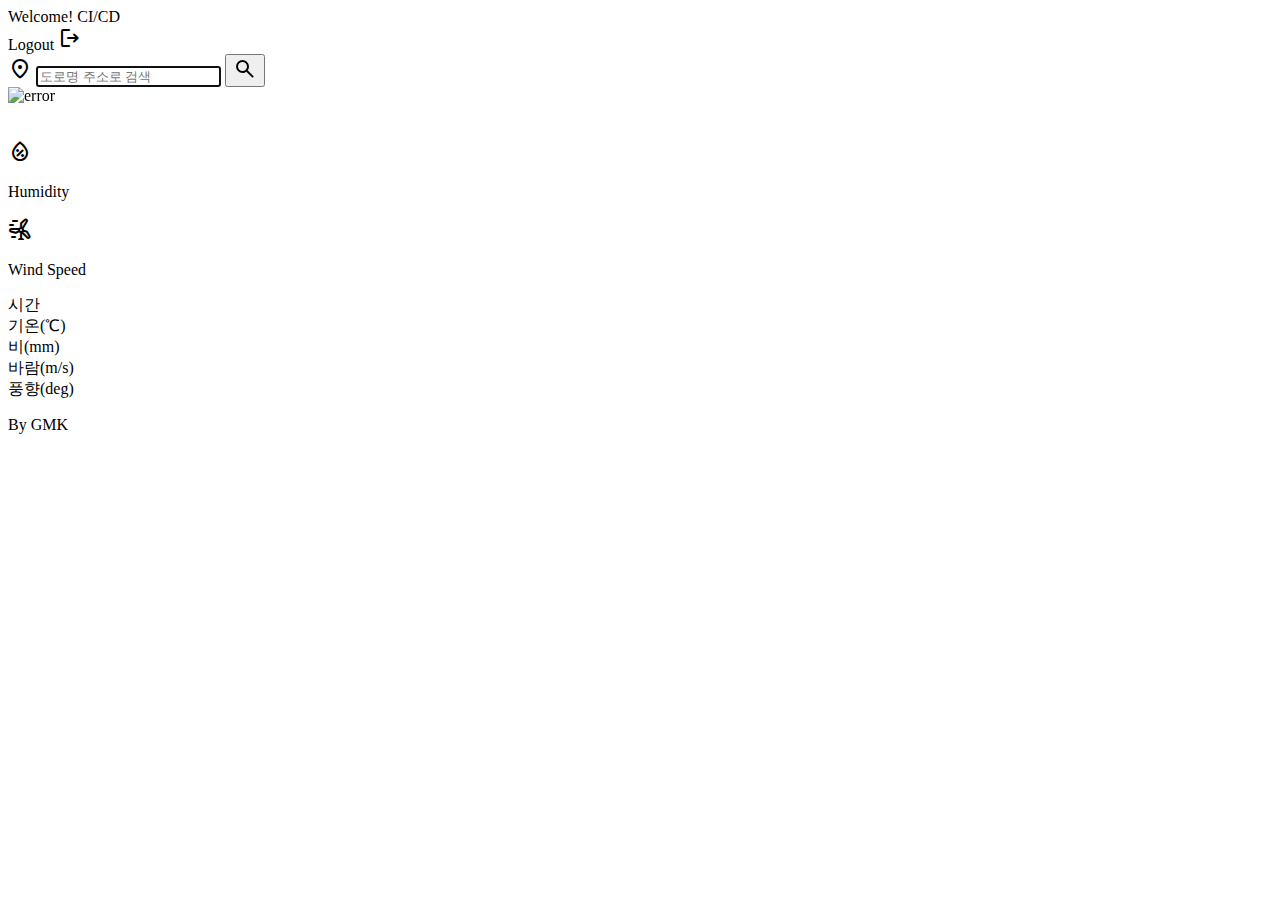
==== src/main/resources/templates/service.html @ 20df8815 "test CI/CD via push" ====
<!DOCTYPE html>
<html xmlns:th="http://www.thymeleaf.org">
<head>
<meta charset="UTF-8">
<meta http-equiv="X-UA-Compatible" content="IE=edge">
<meta name="viewport" content="width-device-width, initial-scale-1.0">
<title>Service Page</title>
<link rel="stylesheet" href="/css/style.css">
<link rel="stylesheet"
	href="https://fonts.googleapis.com/css2?family=Material+Symbols+Rounded:opsz,wght,FILL,GRAD@20..48,100..700,0..1,-50..200" />
</head>
<body>
	<div class="container">
		<div class="welcome">
			<span>Welcome! CI/CD</span><span th:text="${id}"></span>
		</div>
		<div class="logout">
		Logout
			<a th:href="@{/logout}"><span class="material-symbols-rounded">logout</span></a>
		</div>
		
		<div class="search-box">
			<span class="material-symbols-rounded">location_on</span>
			<input type="text" placeholder="도로명 주소로 검색" id="addr" required autofocus>
			<button>
			<span class="material-symbols-rounded">search</span>
			</button>
		</div>
		
		<div class="not-found">
			<img alt="error" src="images/error.jpg">
		</div>
		
		<div class="weather-box">
			<img alt="" src="">
			<p class="temperature"></p>
			<p class="description"></p>
		</div>
			
		<div class="weather-details">
			<div class="humidity">
				<i><span class="material-symbols-rounded">humidity_percentage</span></i>
					<div class="text">
						<span></span>
						<p>Humidity</p>
					</div>
			</div>
			<div class="wind">
				<i><span class="material-symbols-rounded">wind_power</span></i>
					<div class="text">
						<span></span>
						<p>Wind Speed</p>
					</div>
			</div>
		</div>
		
		<div class="table-wrapper">
			<div class="legend">
				<div class="legend-days">
					<span class="legend-left"></span>
					<span class="legend-right"></span>
				</div>
				<div class="legend-hours">
					<span class="legend-left">시간</span>
					<span class="legend-right"></span>
				</div>
				<div class="legend-temp">
					<span class="legend-left">기온(℃)</span>
					<span class="legend-right"></span>
				</div>
				<div class="legend-rain">
					<span class="legend-left">비(mm)</span>
					<span class="legend-right"></span>
				</div>
				<div class="legend-wind">
					<span class="legend-left">바람(m/s)</span>
					<span class="legend-right"></span>
				</div>
				<div class="legend-windDir">
					<span class="legend-left">풍향(deg)</span>
					<span class="legend-right"></span>
				</div>
			</div>
			<div class="data-table">
				<table id="detail-data-table" class="grab">
					<tbody>
						<tr class="td-days"></tr>
						<tr class="time"></tr>
						<tr class="tmp"></tr>
						<tr class="pcp"></tr>
						<tr class="wsd"></tr>
						<tr class="vec"></tr>
					</tbody>
				</table>
			</div>
		</div>
		
			<div class="service-card-footer">
				<p>By GMK</p>
			</div>
	</div>
</body>
<script type="text/javascript" src="/js/index.js"></script>
</html>
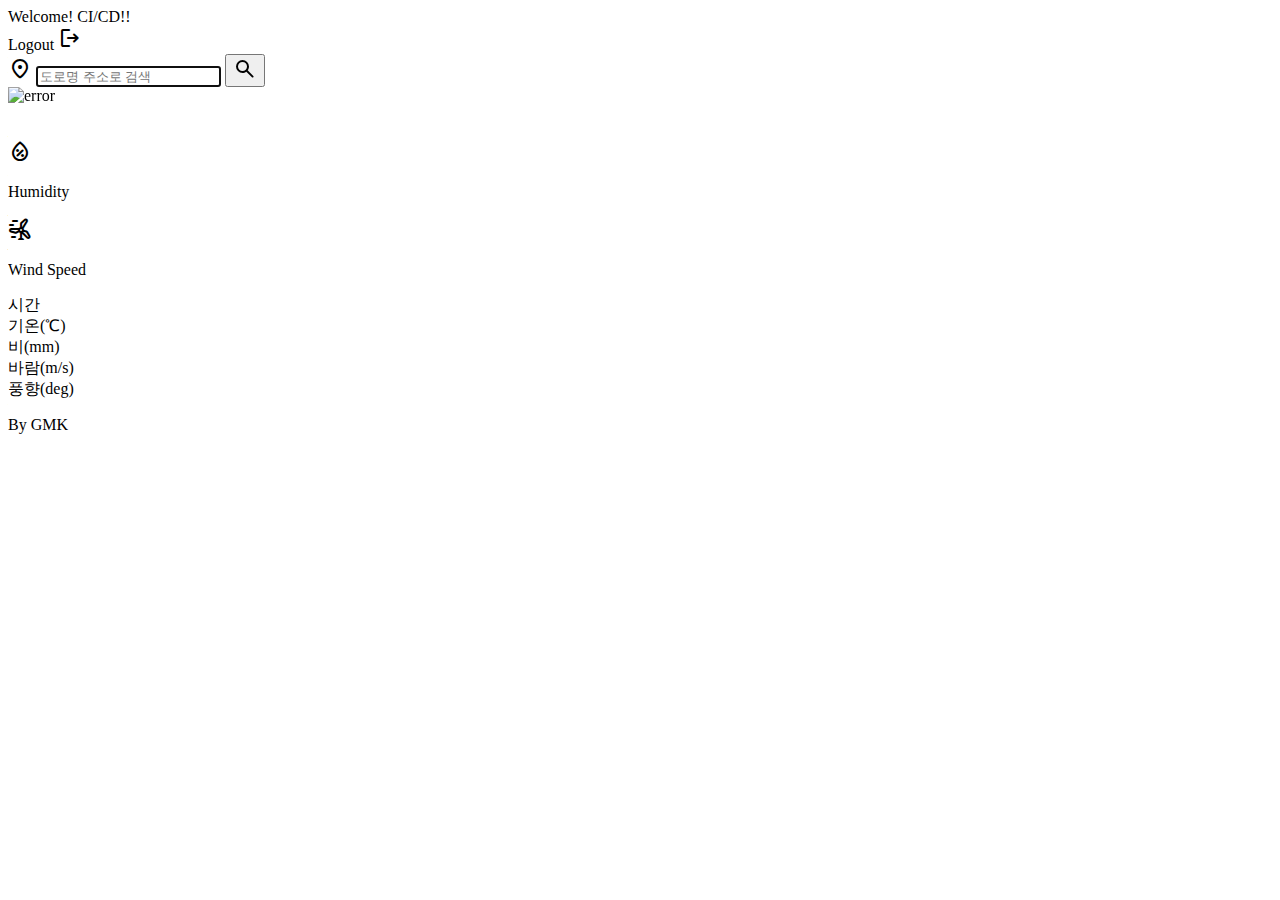
==== commit a65435b4: "CI/CD test2 via push" ====
--- a/src/main/resources/templates/service.html
+++ b/src/main/resources/templates/service.html
@@ -12,7 +12,7 @@
 <body>
 	<div class="container">
 		<div class="welcome">
-			<span>Welcome! CI/CD</span><span th:text="${id}"></span>
+			<span>Welcome! CI/CD!!</span><span th:text="${id}"></span>
 		</div>
 		<div class="logout">
 		Logout
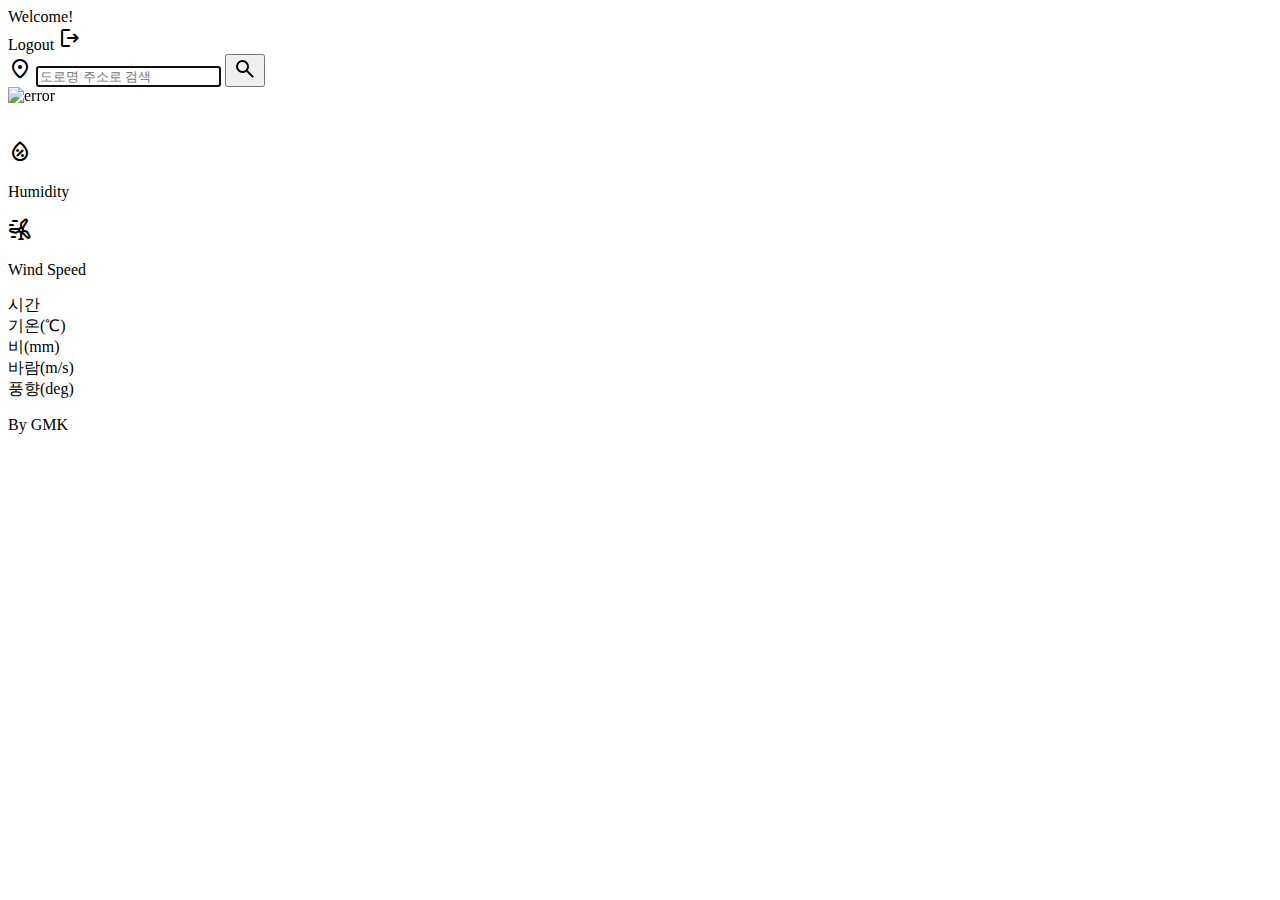
==== commit d92fe64e: "image top margin, frame extends" ====
--- a/src/main/resources/templates/service.html
+++ b/src/main/resources/templates/service.html
@@ -12,7 +12,7 @@
 <body>
 	<div class="container">
 		<div class="welcome">
-			<span>Welcome! CI/CD!!</span><span th:text="${id}"></span>
+			<span>Welcome!</span><span th:text="${id}"></span>
 		</div>
 		<div class="logout">
 		Logout
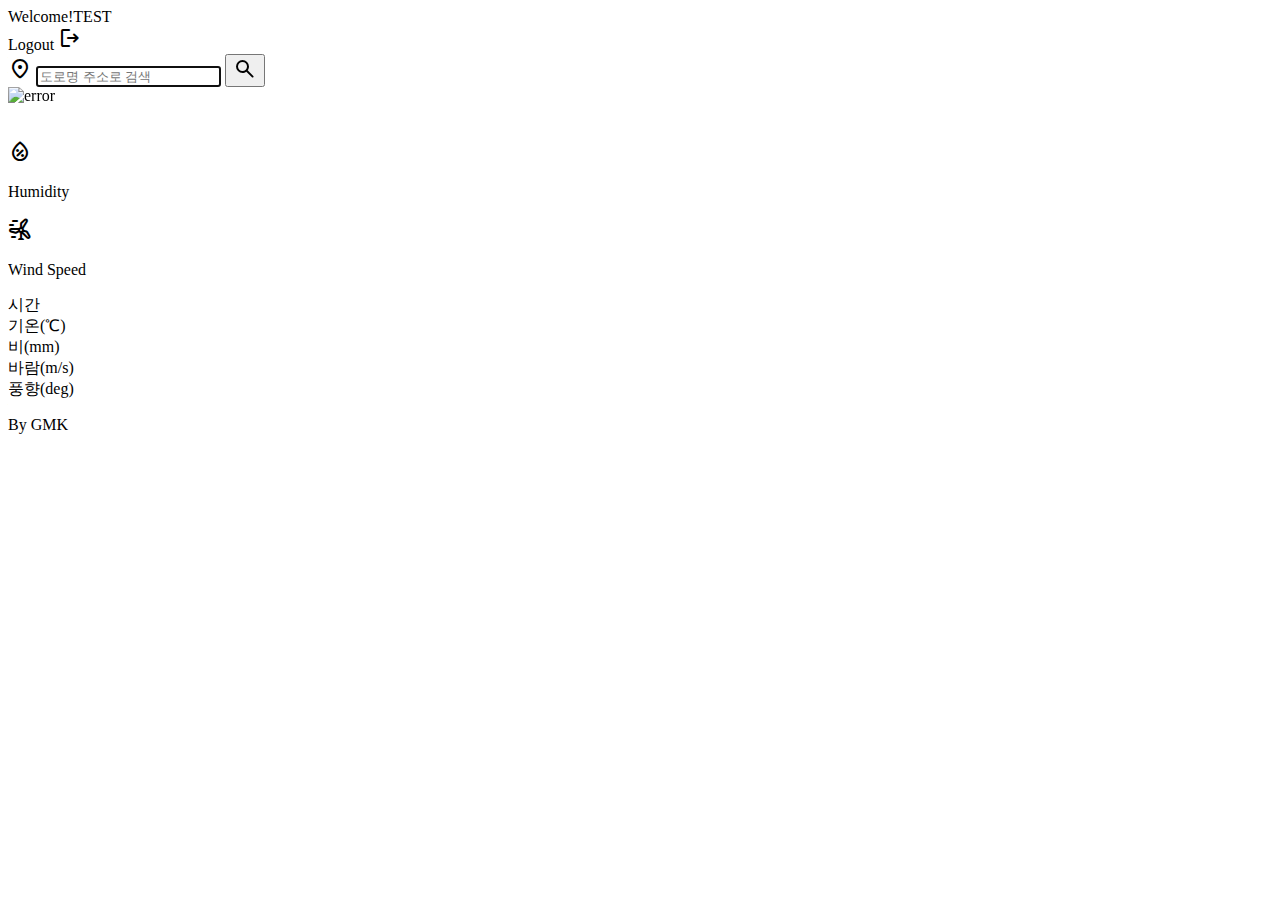
==== commit f55d57b1: "test commit" ====
--- a/src/main/resources/templates/service.html
+++ b/src/main/resources/templates/service.html
@@ -12,7 +12,7 @@
 <body>
 	<div class="container">
 		<div class="welcome">
-			<span>Welcome!</span><span th:text="${id}"></span>
+			<span>Welcome!TEST</span><span th:text="${id}"></span>
 		</div>
 		<div class="logout">
 		Logout
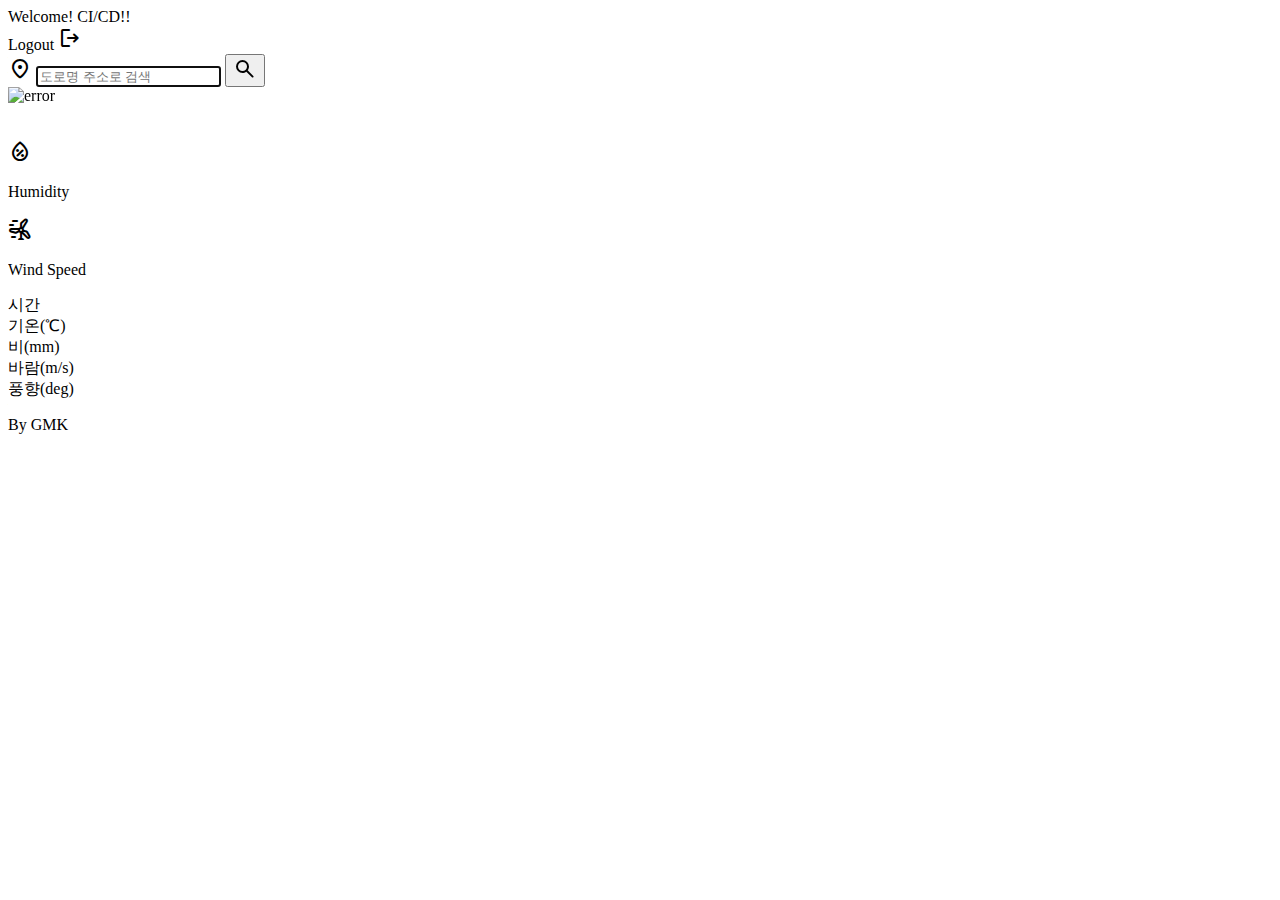
==== commit bd58bb68: "test CI/CD" ====
--- a/src/main/resources/templates/service.html
+++ b/src/main/resources/templates/service.html
@@ -12,7 +12,7 @@
 <body>
 	<div class="container">
 		<div class="welcome">
-			<span>Welcome!TEST</span><span th:text="${id}"></span>
+			<span>Welcome! CI/CD!!</span><span th:text="${id}"></span>
 		</div>
 		<div class="logout">
 		Logout
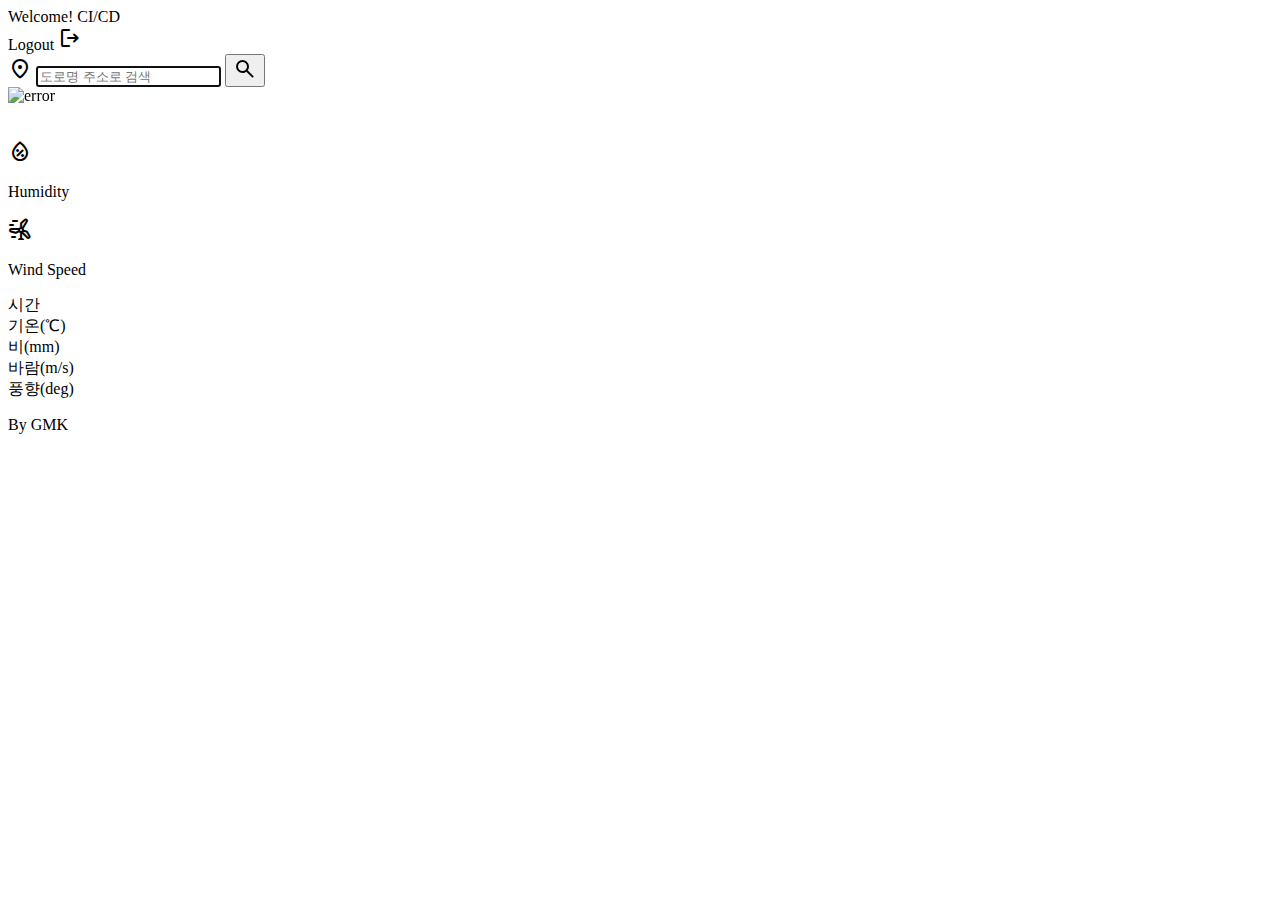
==== commit 6253f2de: "CI/CD test via push" ====
--- a/src/main/resources/templates/service.html
+++ b/src/main/resources/templates/service.html
@@ -12,7 +12,7 @@
 <body>
 	<div class="container">
 		<div class="welcome">
-			<span>Welcome! CI/CD!!</span><span th:text="${id}"></span>
+			<span>Welcome! CI/CD</span><span th:text="${id}"></span>
 		</div>
 		<div class="logout">
 		Logout
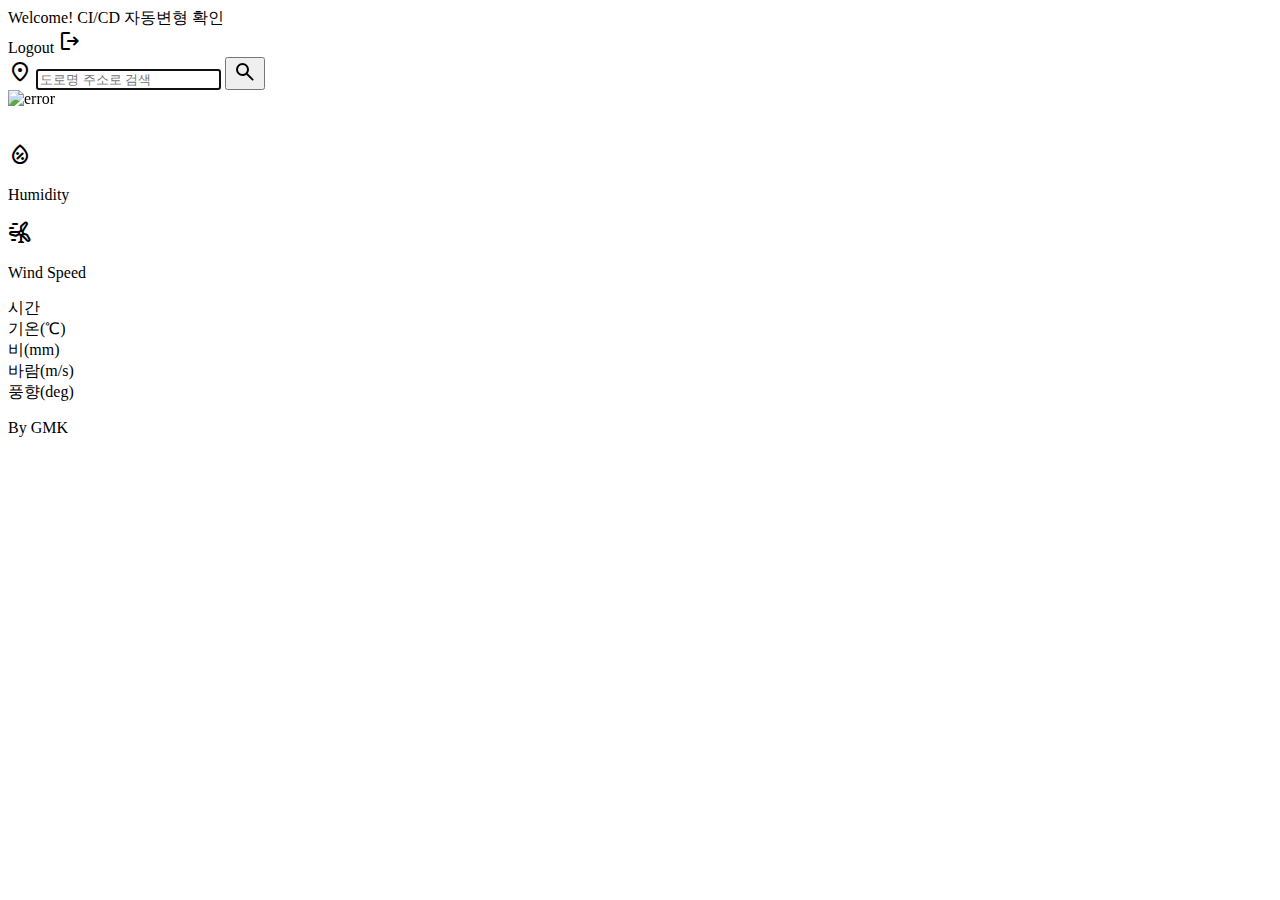
==== commit c66402f8: "test CI/CD" ====
--- a/src/main/resources/templates/service.html
+++ b/src/main/resources/templates/service.html
@@ -12,7 +12,7 @@
 <body>
 	<div class="container">
 		<div class="welcome">
-			<span>Welcome! CI/CD</span><span th:text="${id}"></span>
+			<span>Welcome! CI/CD 자동변형 확인</span><span th:text="${id}"></span>
 		</div>
 		<div class="logout">
 		Logout
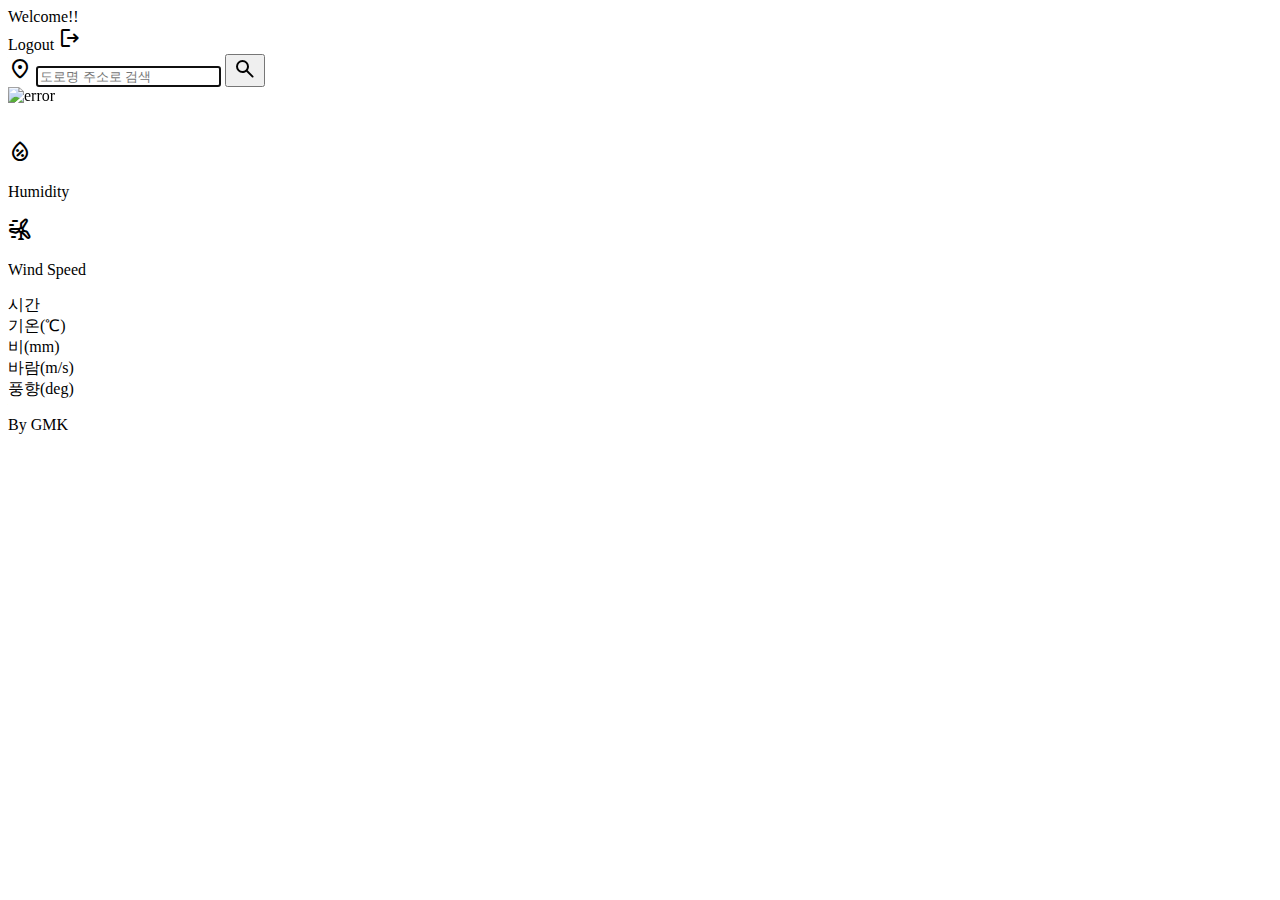
==== commit 6c18eb62: "remove test" ====
--- a/src/main/resources/templates/service.html
+++ b/src/main/resources/templates/service.html
@@ -12,7 +12,7 @@
 <body>
 	<div class="container">
 		<div class="welcome">
-			<span>Welcome! CI/CD 자동변형 확인</span><span th:text="${id}"></span>
+			<span>Welcome!! </span><span th:text="${id}"></span>
 		</div>
 		<div class="logout">
 		Logout
